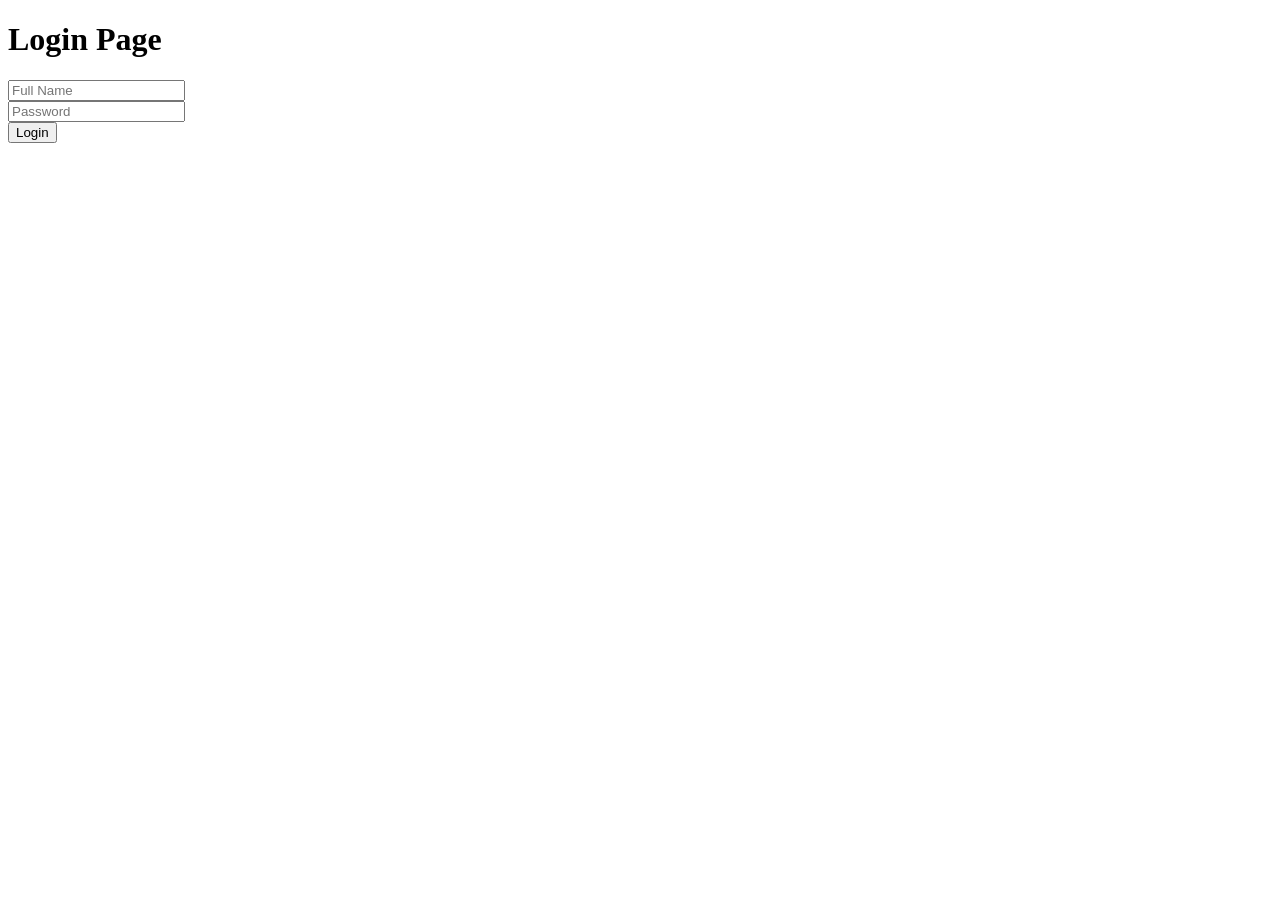
==== templates/login.html @ 094f187b "Initial commit" ====
<!DOCTYPE html>
<html>
<head>
    <link rel="icon" type="image/x-icon" href="https://encrypted-tbn0.gstatic.com/images?q=tbn:ANd9GcRisdGDwtDivHF3APiFFzPq2r_2PETMWLUdT4-gSWk7HnT-rcy4fngqSVBKAk-8CilJqIA&usqp=CAU">
    <meta name="viewport" content="initial-scale=1, width=device-width">
    <title>Login Page</title>
    <link rel="stylesheet" type="text/css" href="{{url_for('static', filename='index.css')}}">

</head>
<body>
    <h1>Login Page</h1>
    <form action="/login" method="post">
        <input type="text" id="name" name="name" placeholder="Full Name" required><br>
        <input type="password" id="password" name="password" placeholder="Password" required><br>
        <input type="submit" value="Login">
    </form>
</body>
</html>
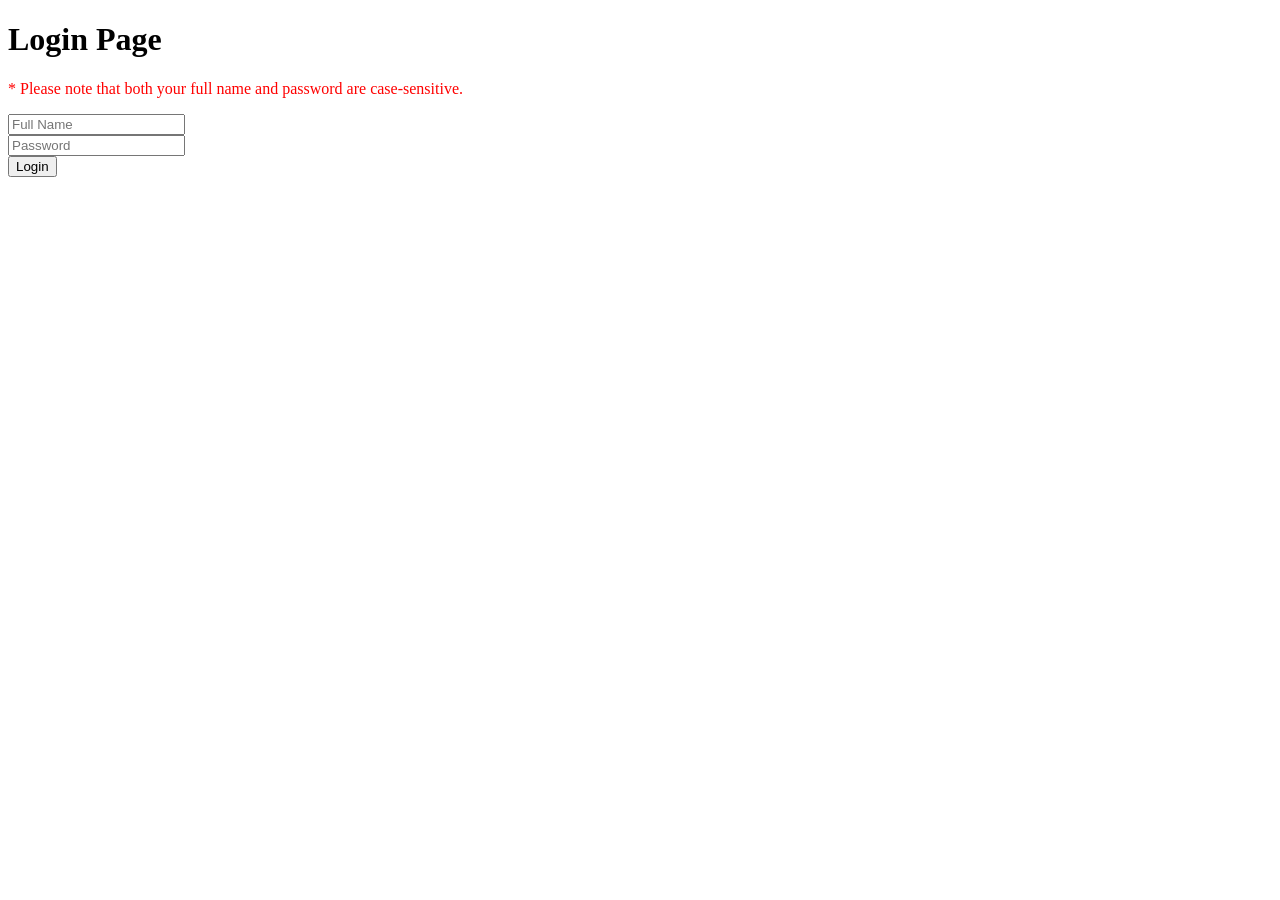
==== commit 905a402b: "login.html" ====
--- a/templates/login.html
+++ b/templates/login.html
@@ -9,6 +9,7 @@
 </head>
 <body>
     <h1>Login Page</h1>
+    <p style="color: red;">* Please note that both your full name and password are case-sensitive.</p>
     <form action="/login" method="post">
         <input type="text" id="name" name="name" placeholder="Full Name" required><br>
         <input type="password" id="password" name="password" placeholder="Password" required><br>
